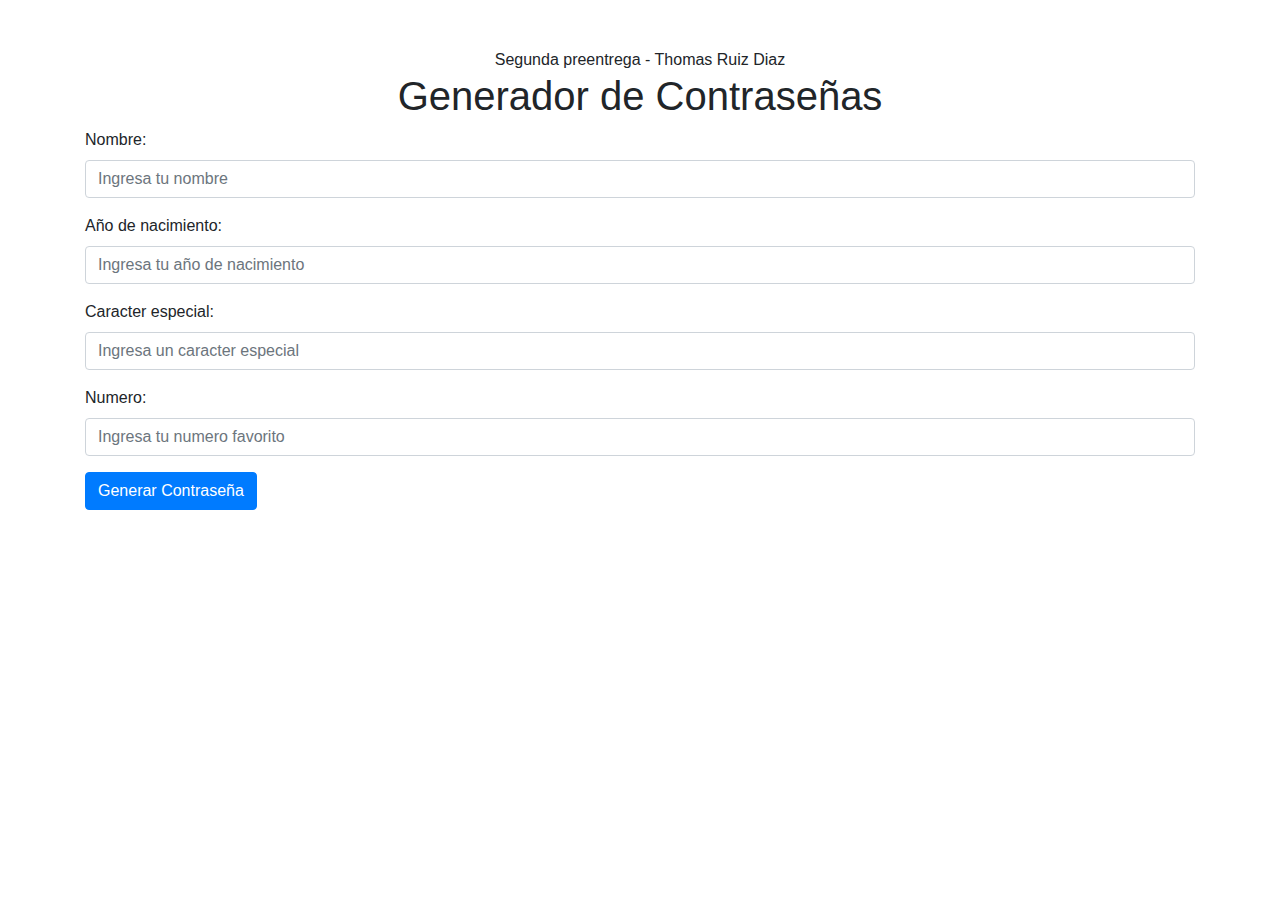
==== Preentrega2/index.html @ 4ec2e73b "Maqueta preentrega2 y proyecto final" ====
<!DOCTYPE html>
<html lang="es">

<head>
    <meta charset="UTF-8">
    <meta name="viewport" content="width=device-width, initial-scale=1.0">
    <title>Generador de Contraseñas</title>
    <link rel="stylesheet" href="https://stackpath.bootstrapcdn.com/bootstrap/4.5.2/css/bootstrap.min.css">
</head>

<body class="container mt-5">
    <header class="text-center">Segunda preentrega - Thomas Ruiz Diaz</header>
    <h1 class="text-center">Generador de Contraseñas</h1>

    <div class="form-group">
        <label>Nombre:</label>
        <input id="Nombrepass" class="form-control" placeholder="Ingresa tu nombre">
    </div>

    <div class="form-group">
        <label>Año de nacimiento:</label>
        <input id="Aniopass" class="form-control" placeholder="Ingresa tu año de nacimiento">
    </div>
    <div class="form-group">
        <label>Caracter especial:</label>
        <input id="Caracterpass" class="form-control" placeholder="Ingresa un caracter especial">
    </div>
    <div class="form-group">
        <label>Numero:</label>
        <input id="Numeropass" class="form-control" placeholder="Ingresa tu numero favorito">
    </div>


    <button id="boton" class="btn btn-primary">Generar Contraseña</button>

    <div id="contraseña">

    </div>

    <script src="https://code.jquery.com/jquery-3.5.1.slim.min.js"></script>
    <script src="https://cdn.jsdelivr.net/npm/@popperjs/core@2.5.2/dist/umd/popper.min.js"></script>
    <script src="https://stackpath.bootstrapcdn.com/bootstrap/4.5.2/js/bootstrap.min.js"></script>
</body>

</html>
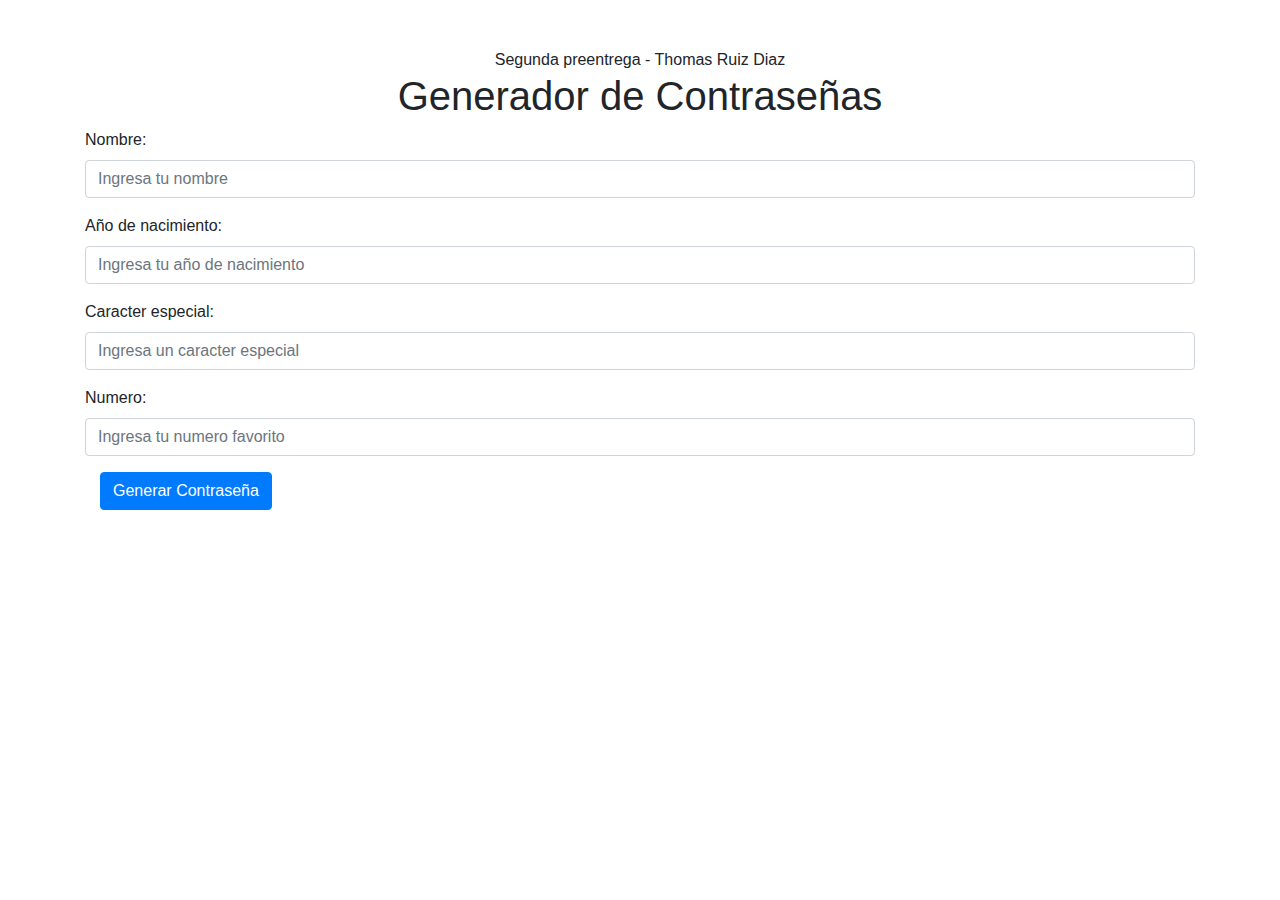
==== commit cb714964: "Segunda Preentrega generador Passwords" ====
--- a/Preentrega2/index.html
+++ b/Preentrega2/index.html
@@ -12,34 +12,42 @@
     <header class="text-center">Segunda preentrega - Thomas Ruiz Diaz</header>
     <h1 class="text-center">Generador de Contraseñas</h1>
 
-    <div class="form-group">
-        <label>Nombre:</label>
-        <input id="Nombrepass" class="form-control" placeholder="Ingresa tu nombre">
-    </div>
+    <form>
+        <div class="form-group">
+            <label>Nombre:</label>
+            <input id="Nombrepass" class="form-control" placeholder="Ingresa tu nombre">
+        </div>
+        <div id="ValidNombre"></div>
 
-    <div class="form-group">
-        <label>Año de nacimiento:</label>
-        <input id="Aniopass" class="form-control" placeholder="Ingresa tu año de nacimiento">
-    </div>
-    <div class="form-group">
-        <label>Caracter especial:</label>
-        <input id="Caracterpass" class="form-control" placeholder="Ingresa un caracter especial">
-    </div>
-    <div class="form-group">
-        <label>Numero:</label>
-        <input id="Numeropass" class="form-control" placeholder="Ingresa tu numero favorito">
-    </div>
+        <div class="form-group">
+            <label>Año de nacimiento:</label>
+            <input id="Aniopass" class="form-control" placeholder="Ingresa tu año de nacimiento">
+        </div>
+        <div id="ValidAnio"></div>
+        <div class="form-group">
+            <label>Caracter especial:</label>
+            <input id="Caracterpass" class="form-control" placeholder="Ingresa un caracter especial">
+        </div>
+        <div class="form-group">
+            <label>Numero:</label>
+            <input id="Numeropass" class="form-control" placeholder="Ingresa tu numero favorito">
+        </div>
+    </form>
 
 
-    <button id="boton" class="btn btn-primary">Generar Contraseña</button>
-
-    <div id="contraseña">
-
+    <div id="botones" class="container d-flex justify-content-between"><button id="boton"
+            class="btn btn-primary">Generar Contraseña</button></div>
+    <div id="generadorPassword">
+    </div>
+    <div id="contenedorPasswords" class="container mt-5">
+        <div id="password">
+        </div>
     </div>
 
     <script src="https://code.jquery.com/jquery-3.5.1.slim.min.js"></script>
     <script src="https://cdn.jsdelivr.net/npm/@popperjs/core@2.5.2/dist/umd/popper.min.js"></script>
     <script src="https://stackpath.bootstrapcdn.com/bootstrap/4.5.2/js/bootstrap.min.js"></script>
+    <script src="generadorPassword.js"></script>
 </body>
 
 </html>